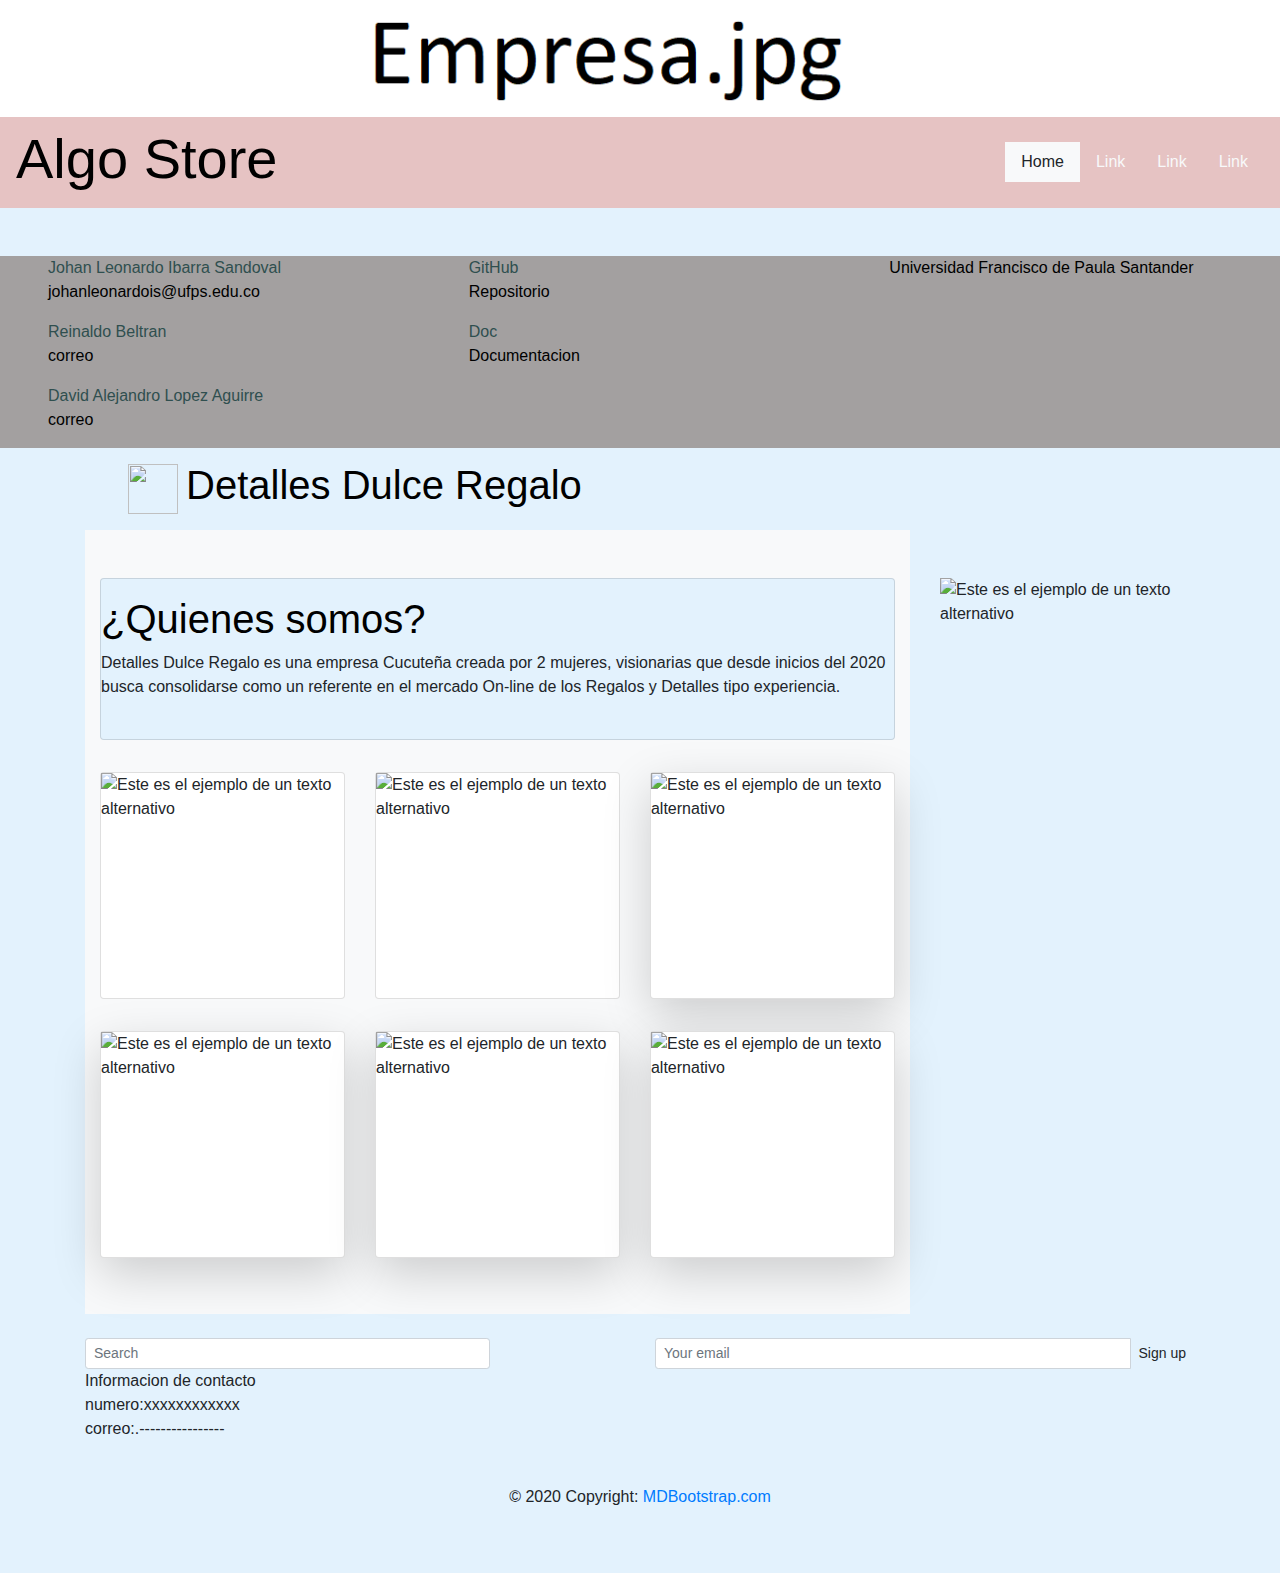
==== web/index.html @ 9f5b862e "Edicion" ====
<!DOCTYPE html>
<html lang="en">

<head>
    <meta charset="UTF-8">
    <meta name="viewport" content="width=device-width, initial-scale=1.0">
    <title>Detalles Dulce Regalo</title>
    <link rel="stylesheet" href="https://stackpath.bootstrapcdn.com/bootstrap/4.5.2/css/bootstrap.min.css"
        integrity="sha384-JcKb8q3iqJ61gNV9KGb8thSsNjpSL0n8PARn9HuZOnIxN0hoP+VmmDGMN5t9UJ0Z" crossorigin="anonymous">
    <link href="css/bootstrap.min.css" rel="stylesheet">

   <style>
      .bd-placeholder-img {
        font-size: 1.125rem;
        text-anchor: middle;
        -webkit-user-select: none;
        -moz-user-select: none;
        -ms-user-select: none;
        user-select: none;
      }

      @media (min-width: 768px) {
        .bd-placeholder-img-lg {
          font-size: 3.5rem;
        }
      }
      


    </style>

<link  rel="icon"   href="img/favicon.png" type="image/png" />
 <link href="css/album.css" rel="stylesheet">


</head>

<body style="background-color:#e3f2fd">        

    <div class="upnav"></div>
<!--
    el cuerpo de la pagina contiene un perro
    <img src="https://cdn.forbes.com.mx/2018/12/perro_china.jpg" alt="">
-->
    <div class="dwfooter"></div>

<!--  alejandro        ---------------------------------------------

espacio para head y header -->
<header>

  

  <div class="navbar navbar-light" style="background-color: #e3f2fd;">
    <div class="container d-flex justify-content-between">
      <a href="#" class="navbar-brand d-flex align-items-center">
<!---------------------------------  svg regalo -->

<svg xmlns="http://www.w3.org/2000/svg" width="35" height="35" fill="none" stroke="currentColor" stroke-linecap="round" stroke-linejoin="round" stroke-width="2" aria-hidden="true" class="mr-2" viewBox="0 0 24 24" focusable="false"> <img src="https://static.vecteezy.com/system/resources/previews/001/198/618/non_2x/gift-png.png" width="50" height="50" fill="none" stroke="currentColor" stroke-linecap="round" stroke-linejoin="round" stroke-width="2" aria-hidden="true" class="mr-2" viewBox="0 0 24 24" focusable="false" alt=""></svg>
        <strong><h1>Detalles Dulce Regalo</h1></strong>
      </a>
     
    </div>
  </div>




</header>




<div class="container" style="background-color:#e3f2fd">

 <div class="row">



    <div class="col-6 col-md-9" style="background-color:#e3f2fd"> 




 <div class="album py-5 bg-light">
   <div class="container">    

      <div class="row">   
        




        <div class="col-md-12">
          <div class="card mb-2 shadow-none" style="background-color:#e3f2fd">
            <p><h1>¿Quienes somos?
              <br>
            </h1>
          Detalles Dulce Regalo es una empresa Cucuteña creada por 2 mujeres, visionarias que desde inicios del 2020 busca consolidarse como un referente en el mercado On-line de los Regalos y Detalles tipo experiencia.</p>
          <br>
          </div>
        </div>


            <div class="col-md-4"> <br>
          <div class="card mb-2 shadow-none">
            <img src="https://rockcontent.com/es/wp-content/uploads/2019/02/o-que-e-produto-no-mix-de-marketing-1280x720.png" border="1" alt="Este es el ejemplo de un texto alternativo" width="255" height="225"> 
          </div>
        </div>

           <div class="col-md-4"> <br>

          <div class="card mb-2 shadow-none">
            <img src="https://rockcontent.com/es/wp-content/uploads/2019/02/o-que-e-produto-no-mix-de-marketing-1280x720.png" border="1" alt="Este es el ejemplo de un texto alternativo" width="255" height="225"> 
          </div>
        </div>

           <div class="col-md-4"> <br>
          <div class="card mb-2 shadow-lg">
            <img src="https://rockcontent.com/es/wp-content/uploads/2019/02/o-que-e-produto-no-mix-de-marketing-1280x720.png" border="1" alt="Este es el ejemplo de un texto alternativo" width="255" height="225"> 
          </div>
        </div>

        <br>
<br>



            <div class="col-md-4"> <br>
          <div class="card mb-2 shadow-lg">
            <img src="https://rockcontent.com/es/wp-content/uploads/2019/02/o-que-e-produto-no-mix-de-marketing-1280x720.png" border="1" alt="Este es el ejemplo de un texto alternativo" width="255" height="225"> 
          </div>
        </div>

           <div class="col-md-4"> <br>
          <div class="card mb-2 shadow-lg">
            <img src="https://rockcontent.com/es/wp-content/uploads/2019/02/o-que-e-produto-no-mix-de-marketing-1280x720.png" border="1" alt="Este es el ejemplo de un texto alternativo" width="255" height="225"> 
          </div>
        </div>

           <div class="col-md-4"> <br>
          <div class="card mb-2 shadow-lg">
            <img src="https://rockcontent.com/es/wp-content/uploads/2019/02/o-que-e-produto-no-mix-de-marketing-1280x720.png" border="1" alt="Este es el ejemplo de un texto alternativo" width="255" height="225"> 
          </div>
        </div>
<br>
<br>

 </div>
  </div>
    </div>

</div>




    <div class="col-6 col-md-3">
<br>
<br>
    	<img src="https://lh3.googleusercontent.com/2sREY-8UpjmaLDCTztldQf6u2RGUtuyf6VT5iyX3z53JS4TdvfQlX-rNChXKgpBYMw=s180" border="1" alt="Este es el ejemplo de un texto alternativo" width="255" height="560"> </div>

  
  

  </div>
</div>




    <!-- --------------------------------  scripst de Johan   -->
    
    <script src="https://code.jquery.com/jquery-3.5.1.slim.min.js"
        integrity="sha384-DfXdz2htPH0lsSSs5nCTpuj/zy4C+OGpamoFVy38MVBnE+IbbVYUew+OrCXaRkfj"
        crossorigin="anonymous"></script>
    <script src="https://cdn.jsdelivr.net/npm/popper.js@1.16.1/dist/umd/popper.min.js"
        integrity="sha384-9/reFTGAW83EW2RDu2S0VKaIzap3H66lZH81PoYlFhbGU+6BZp6G7niu735Sk7lN"
        crossorigin="anonymous"></script>
    <script src="https://stackpath.bootstrapcdn.com/bootstrap/4.5.2/js/bootstrap.min.js"
        integrity="sha384-B4gt1jrGC7Jh4AgTPSdUtOBvfO8shuf57BaghqFfPlYxofvL8/KUEfYiJOMMV+rV"
        crossorigin="anonymous"></script>
    <script src="https://ajax.googleapis.com/ajax/libs/jquery/3.5.1/jquery.min.js"></script>
    <script src="js/scripts.js"></script>



</body>












	<!--
		<footer>
  <div class="container">
    <p class="float-right">
      <a href="#">Back to top</a>
    </p>
    <p>Album example is &copy; Bootstrap, but please download and customize it for yourself!</p>
    <p>New to Bootstrap? <a href="https://getbootstrap.com/">Visit the homepage</a> or read our <a href="../getting-started/introduction/">getting started guide</a>.</p>
    </footer>

  </div>-->


<!-- scripts del bosstrap -->
<script src="https://code.jquery.com/jquery-3.5.1.slim.min.js" integrity="sha384-DfXdz2htPH0lsSSs5nCTpuj/zy4C+OGpamoFVy38MVBnE+IbbVYUew+OrCXaRkfj" crossorigin="anonymous"></script>
      <script>window.jQuery || document.write('<script src="../assets/js/vendor/jquery.slim.min.js"><\/script>')</script><script src="../assets/dist/js/bootstrap.bundle.min.js"></script>
<!-- final scripts boostrap-->






<!-- Footer -->
<footer class="page-footer font-small special-color-dark pt-4">

  <!-- Footer Elements -->
  <div class="container">

    <!--Grid row-->
    <div class="row">

      <!--Grid column-->
      <div class="col-md-6 mb-4">

        <!-- Form -->
        <form class="form-inline">
          <input class="form-control form-control-sm mr-3 w-75" type="text" placeholder="Search"
            aria-label="Search">
          <i class="fas fa-search" aria-hidden="true"></i>
        </form>
        <!-- Form -->
        <p>Informacion de contacto 
        	<br>
        numero:xxxxxxxxxxxx
        <br>
    correo:.----------------</p>

      </div>
      <!--Grid column-->

      <!--Grid column-->
      <div class="col-md-6 mb-4">

        <form class="input-group">
          <input type="text" class="form-control form-control-sm" placeholder="Your email"
            aria-label="Your email" aria-describedby="basic-addon2">
          <div class="input-group-append">
            <button class="btn btn-sm btn-outline-white my-0" type="button">Sign up</button>
          </div>
        </form>

      </div>
      <!--Grid column-->

    </div>
    <!--Grid row-->

  </div>
  <!-- Footer Elements -->

  <!-- Copyright -->
  <div class="footer-copyright text-center py-3">© 2020 Copyright:
    <a href="https://mdbootstrap.com/"> MDBootstrap.com</a>
  </div>
  <!-- Copyright -->

</footer>
<!-- Footer -->


</html>
---- web/css/album.css ----
.jumbotron {
  padding-top: 3rem;
  padding-bottom: 3rem;
  margin-bottom: 0;
  background-color: #fff;
}
@media (min-width: 768px) {
  .jumbotron {
    padding-top: 6rem;
    padding-bottom: 6rem;
  }
}

.jumbotron p:last-child {
  margin-bottom: 0;
}

.jumbotron h1 {
  font-weight: 300;
}

.jumbotron .container {
  max-width: 40rem;
}

footer {
  padding-top: 3rem;
  padding-bottom: 3rem;
}

footer p {
  margin-bottom: .25rem;
}
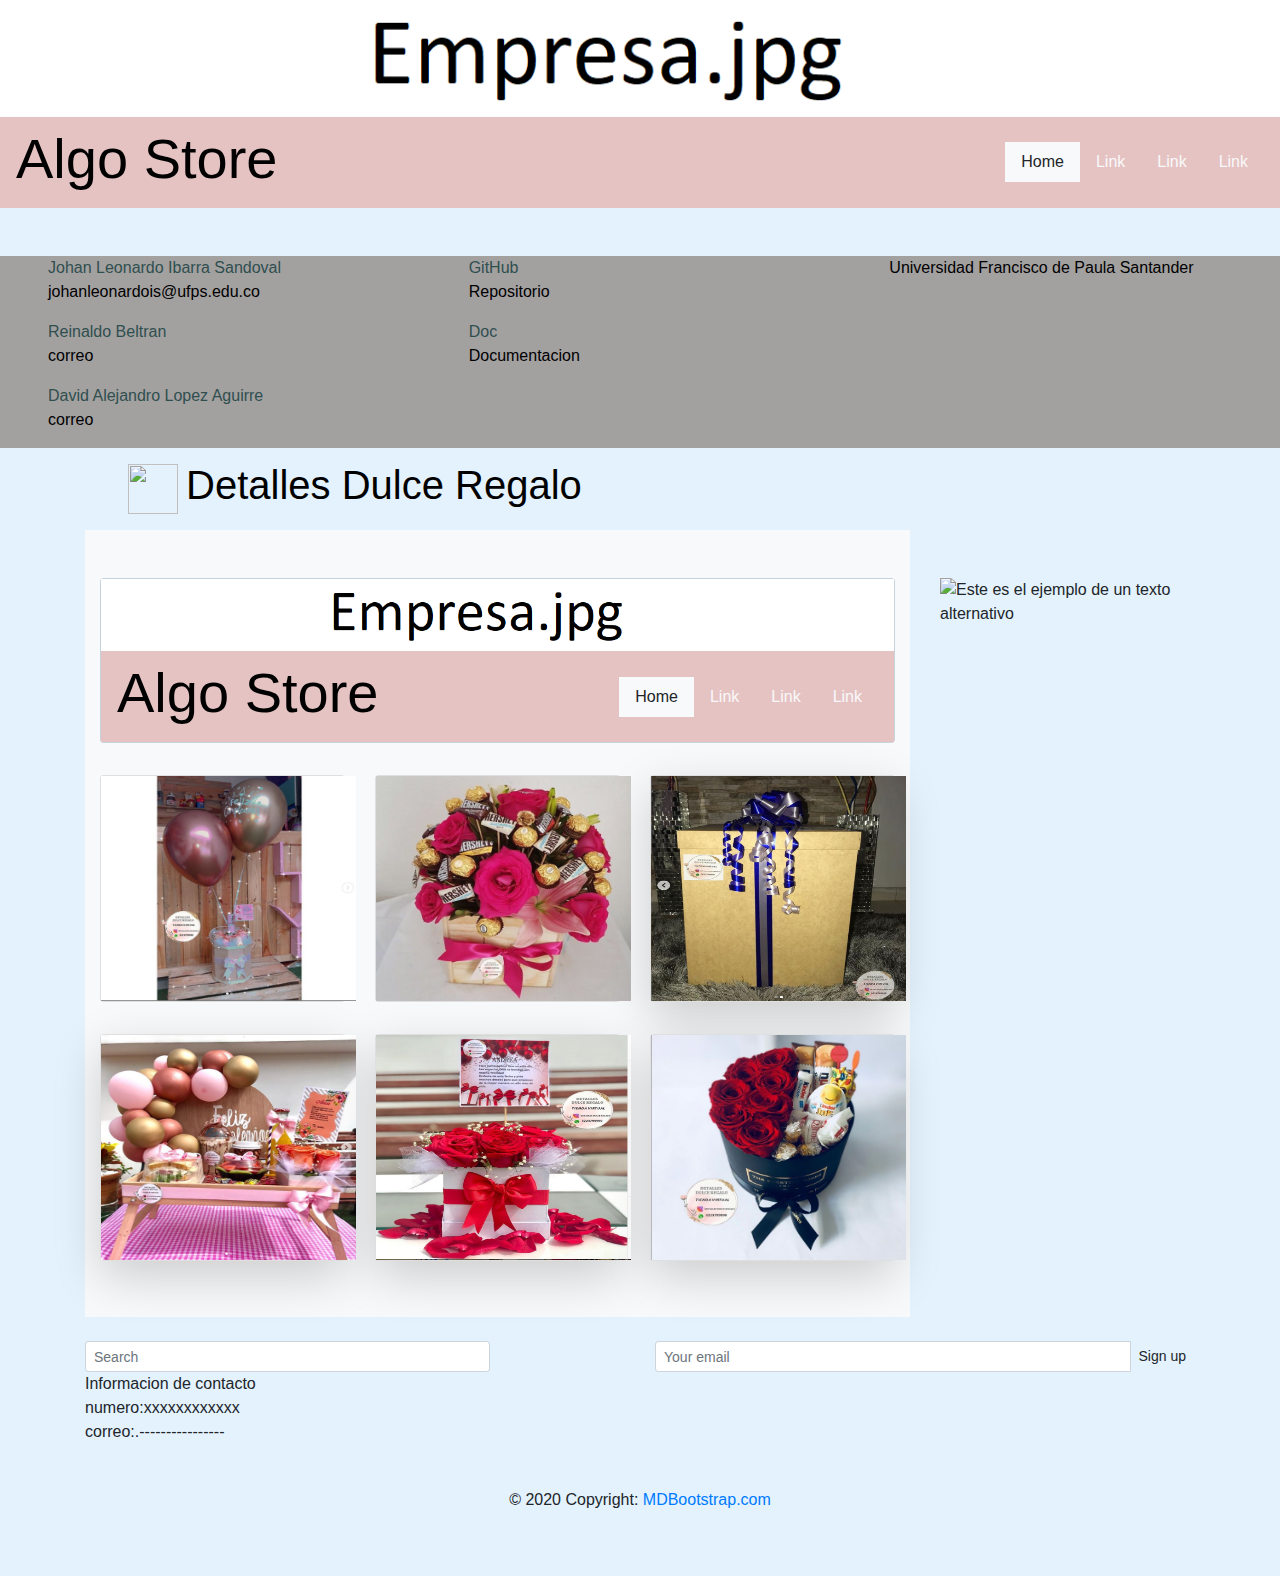
==== commit 9cd29903: "Imagenes en estatico y edición" ====
--- a/web/index.html
+++ b/web/index.html
@@ -92,7 +92,7 @@
 
 
         <div class="col-md-12">
-          <div class="card mb-2 shadow-none" style="background-color:#e3f2fd">
+          <div class="upnav card mb-2 shadow-none" style="background-color:#e3f2fd">
             <p><h1>¿Quienes somos?
               <br>
             </h1>
@@ -104,20 +104,20 @@
 
             <div class="col-md-4"> <br>
           <div class="card mb-2 shadow-none">
-            <img src="https://rockcontent.com/es/wp-content/uploads/2019/02/o-que-e-produto-no-mix-de-marketing-1280x720.png" border="1" alt="Este es el ejemplo de un texto alternativo" width="255" height="225"> 
+            <img src="img/detalles/detalle1.PNG" border="1" alt="Este es el ejemplo de un texto alternativo" width="255" height="225"> 
           </div>
         </div>
 
            <div class="col-md-4"> <br>
 
           <div class="card mb-2 shadow-none">
-            <img src="https://rockcontent.com/es/wp-content/uploads/2019/02/o-que-e-produto-no-mix-de-marketing-1280x720.png" border="1" alt="Este es el ejemplo de un texto alternativo" width="255" height="225"> 
-          </div>
-        </div>
-
-           <div class="col-md-4"> <br>
-          <div class="card mb-2 shadow-lg">
-            <img src="https://rockcontent.com/es/wp-content/uploads/2019/02/o-que-e-produto-no-mix-de-marketing-1280x720.png" border="1" alt="Este es el ejemplo de un texto alternativo" width="255" height="225"> 
+            <img src="img/detalles/detalle2.PNG" border="1" alt="Este es el ejemplo de un texto alternativo" width="255" height="225"> 
+          </div>
+        </div>
+
+           <div class="col-md-4"> <br>
+          <div class="card mb-2 shadow-lg">
+            <img src="img/detalles/detalle3.PNG" border="1" alt="Este es el ejemplo de un texto alternativo" width="255" height="225"> 
           </div>
         </div>
 
@@ -128,19 +128,19 @@
 
             <div class="col-md-4"> <br>
           <div class="card mb-2 shadow-lg">
-            <img src="https://rockcontent.com/es/wp-content/uploads/2019/02/o-que-e-produto-no-mix-de-marketing-1280x720.png" border="1" alt="Este es el ejemplo de un texto alternativo" width="255" height="225"> 
-          </div>
-        </div>
-
-           <div class="col-md-4"> <br>
-          <div class="card mb-2 shadow-lg">
-            <img src="https://rockcontent.com/es/wp-content/uploads/2019/02/o-que-e-produto-no-mix-de-marketing-1280x720.png" border="1" alt="Este es el ejemplo de un texto alternativo" width="255" height="225"> 
-          </div>
-        </div>
-
-           <div class="col-md-4"> <br>
-          <div class="card mb-2 shadow-lg">
-            <img src="https://rockcontent.com/es/wp-content/uploads/2019/02/o-que-e-produto-no-mix-de-marketing-1280x720.png" border="1" alt="Este es el ejemplo de un texto alternativo" width="255" height="225"> 
+            <img src="img/detalles/detalle4.PNG" border="1" alt="Este es el ejemplo de un texto alternativo" width="255" height="225"> 
+          </div>
+        </div>
+
+           <div class="col-md-4"> <br>
+          <div class="card mb-2 shadow-lg">
+            <img src="img/detalles/detalle5.PNG" border="1" alt="Este es el ejemplo de un texto alternativo" width="255" height="225"> 
+          </div>
+        </div>
+
+           <div class="col-md-4"> <br>
+          <div class="card mb-2 shadow-lg">
+            <img src="img/detalles/detalle6.PNG" border="1" alt="Este es el ejemplo de un texto alternativo" width="255" height="225"> 
           </div>
         </div>
 <br>
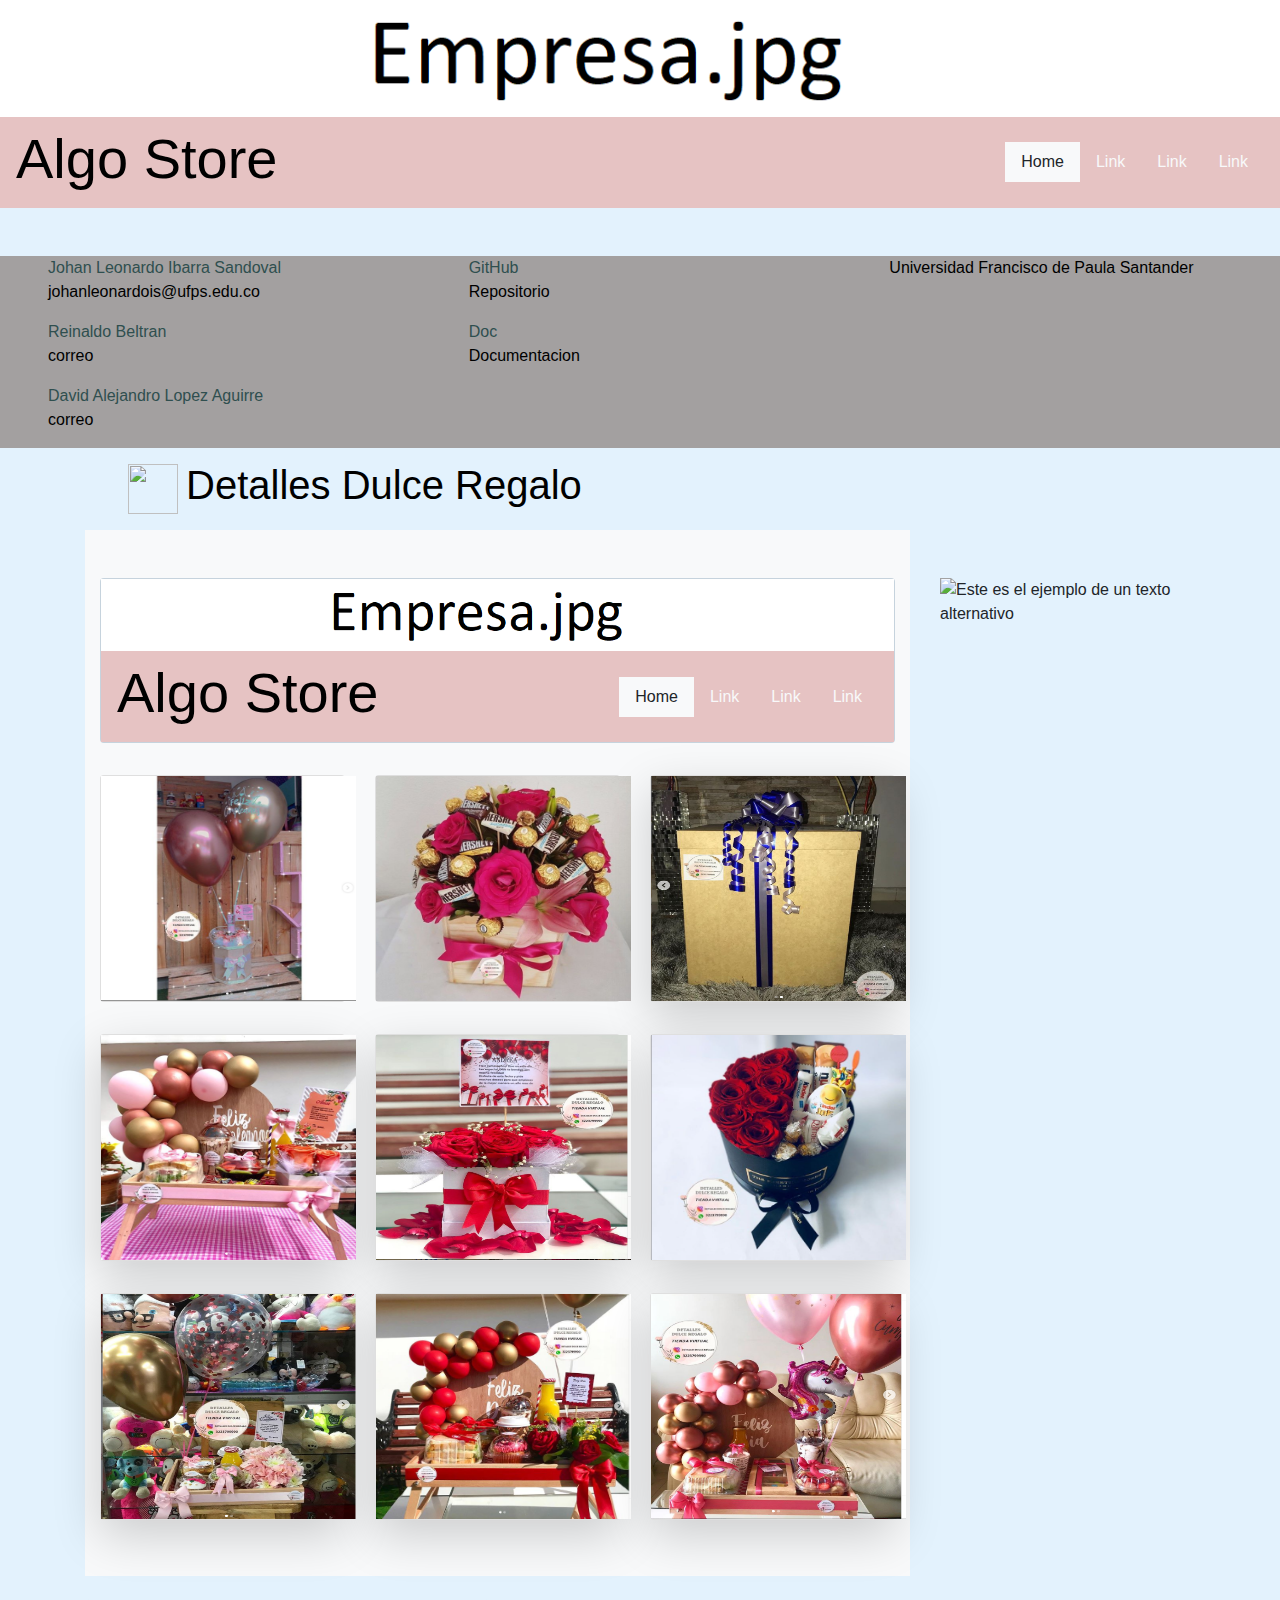
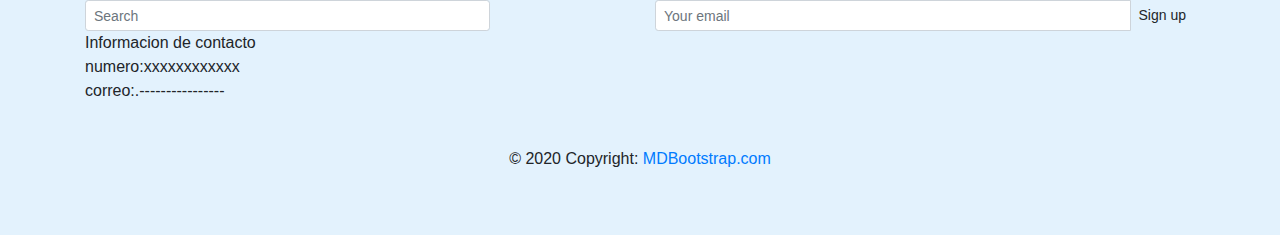
==== commit 8f7c46f3: "Merge pull request #1 from Alejandrolopez19/master" ====
--- a/web/index.html
+++ b/web/index.html
@@ -145,6 +145,30 @@
         </div>
 <br>
 <br>
+
+
+<div class="col-md-4"> <br>
+          <div class="card mb-2 shadow-lg">
+            <img src="img/detalles/detalle7.PNG" border="1" alt="Este es el ejemplo de un texto alternativo" width="255" height="225"> 
+          </div>
+        </div>
+
+           <div class="col-md-4"> <br>
+          <div class="card mb-2 shadow-lg">
+            <img src="img/detalles/detalle8.PNG" border="1" alt="Este es el ejemplo de un texto alternativo" width="255" height="225"> 
+          </div>
+        </div>
+
+           <div class="col-md-4"> <br>
+          <div class="card mb-2 shadow-lg">
+            <img src="img/detalles/detalle9.PNG" border="1" alt="Este es el ejemplo de un texto alternativo" width="255" height="225"> 
+          </div>
+        </div>
+<br>
+<br>
+
+
+
 
  </div>
   </div>
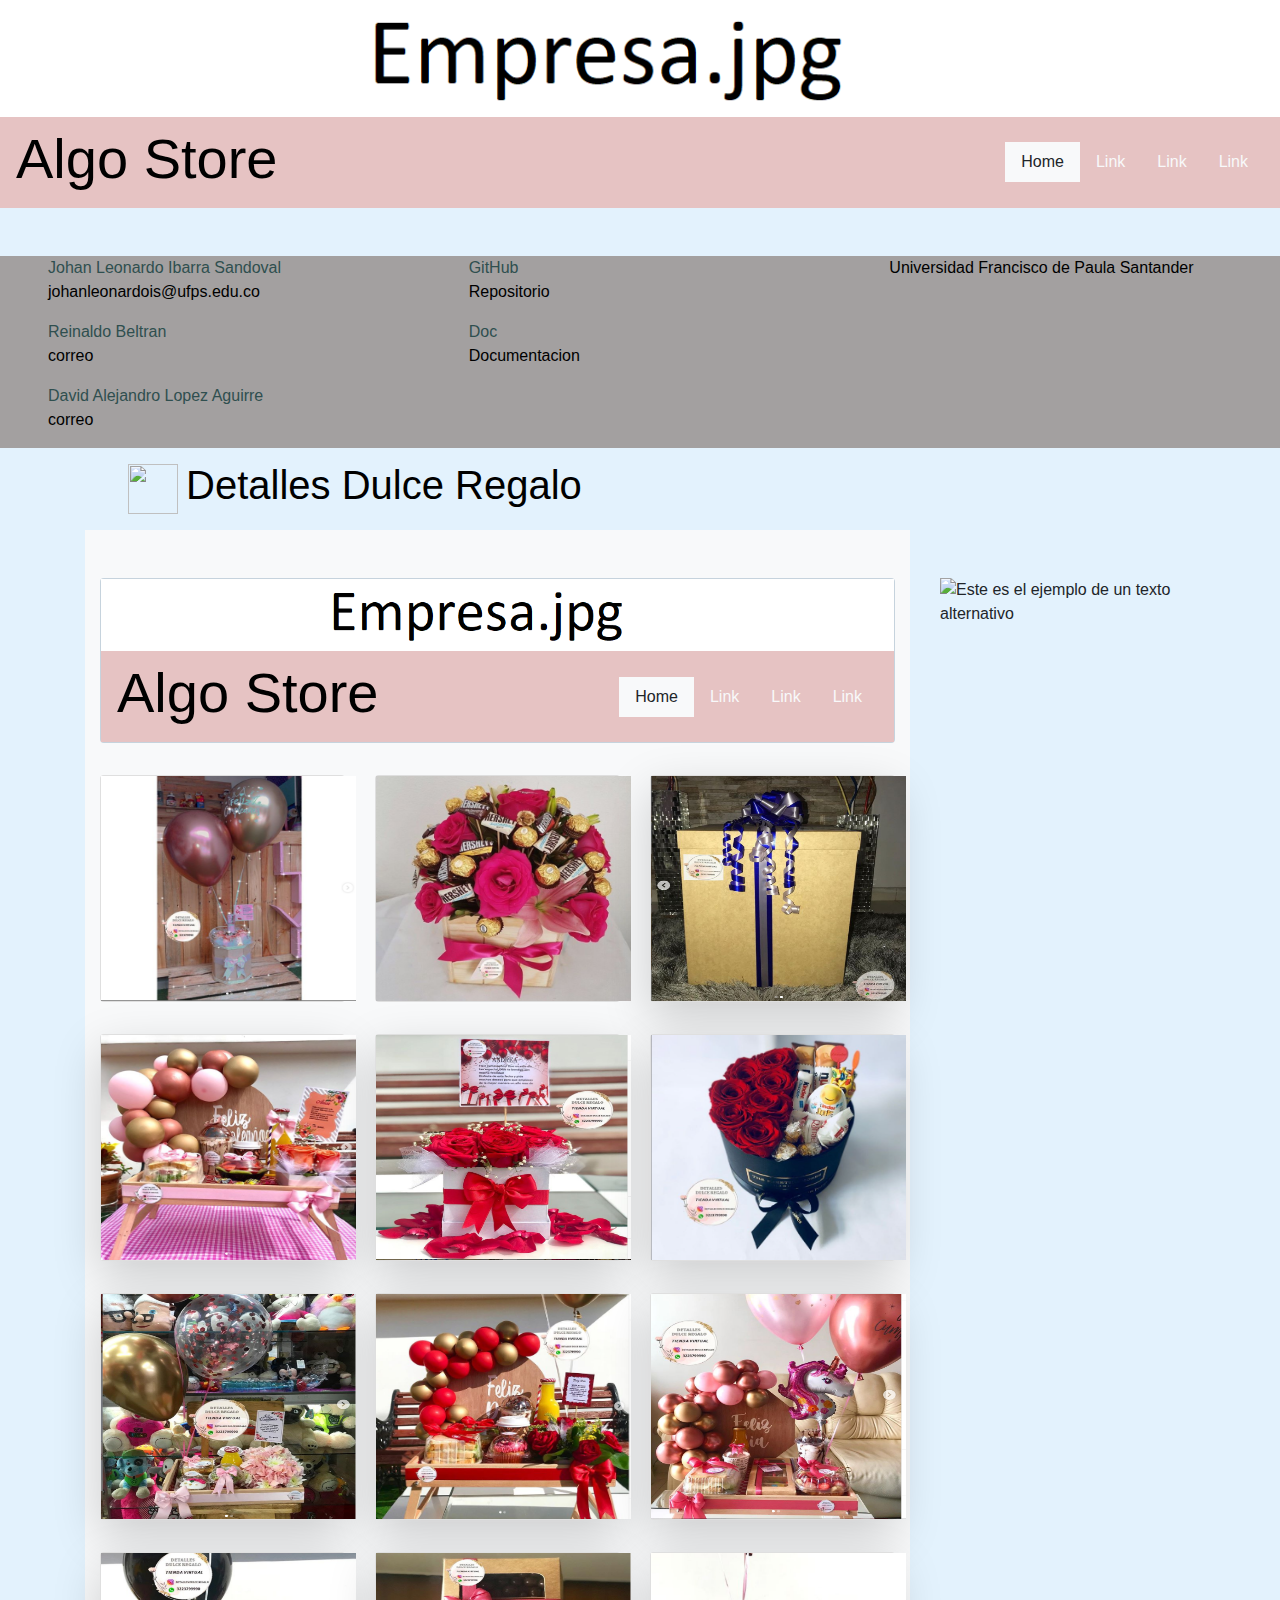
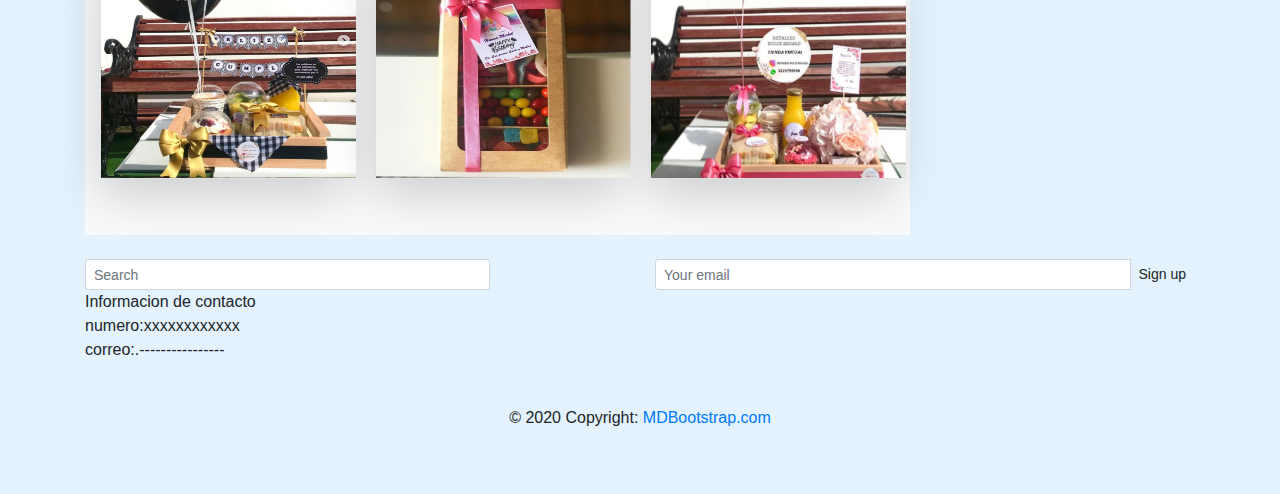
==== commit e40159db: "edicion e imagenes" ====
--- a/web/index.html
+++ b/web/index.html
@@ -167,6 +167,26 @@
 <br>
 <br>
 
+
+<div class="col-md-4"> <br>
+          <div class="card mb-2 shadow-lg">
+            <img src="img/detalles/detalle10.PNG" border="1" alt="Este es el ejemplo de un texto alternativo" width="255" height="225"> 
+          </div>
+        </div>
+
+           <div class="col-md-4"> <br>
+          <div class="card mb-2 shadow-lg">
+            <img src="img/detalles/detalle11.PNG" border="1" alt="Este es el ejemplo de un texto alternativo" width="255" height="225"> 
+          </div>
+        </div>
+
+           <div class="col-md-4"> <br>
+          <div class="card mb-2 shadow-lg">
+            <img src="img/detalles/detalle12.PNG" border="1" alt="Este es el ejemplo de un texto alternativo" width="255" height="225"> 
+          </div>
+        </div>
+<br>
+<br>
 
 
 
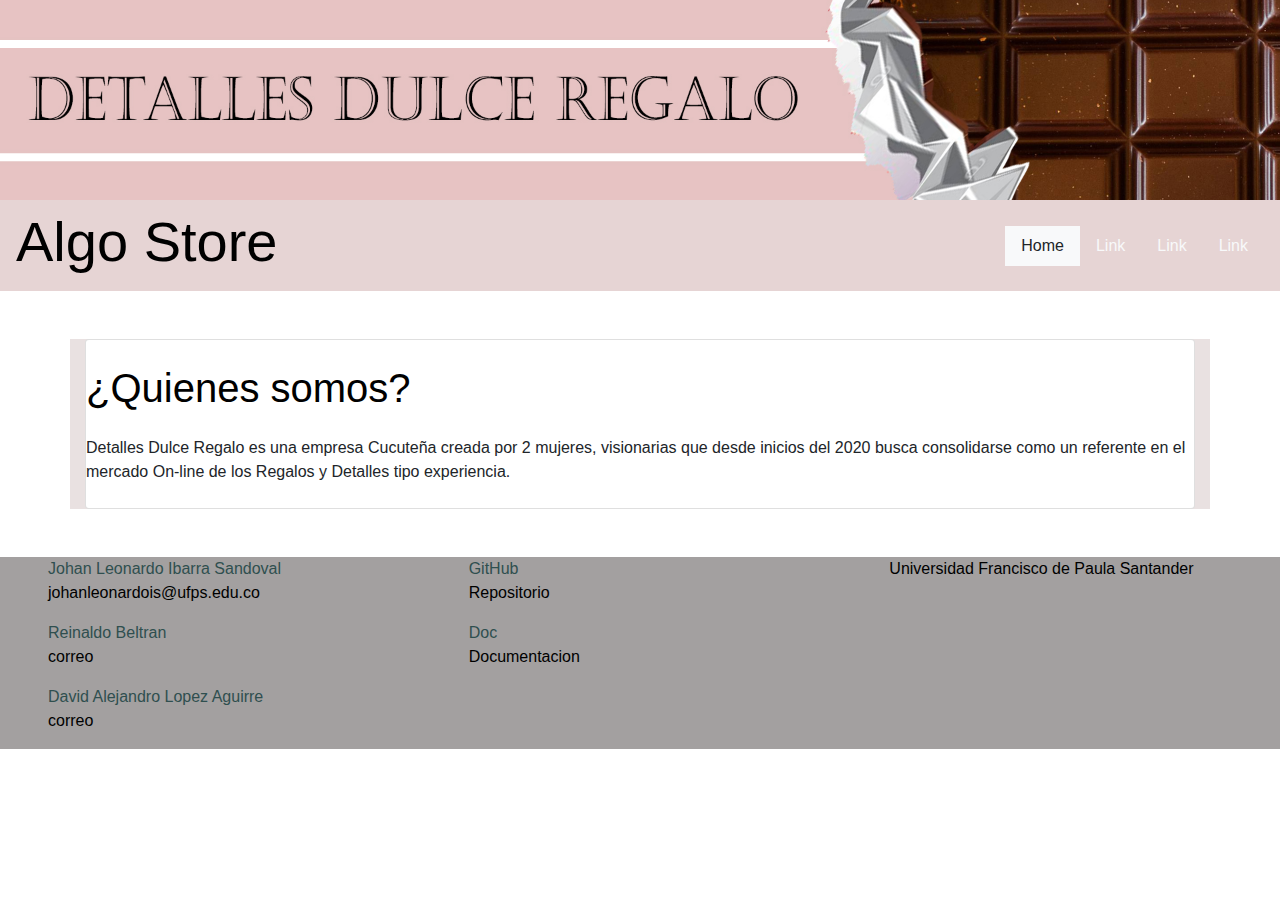
==== commit 1eb2e595: "Agregado Plugin de Instagram y nuevo banner" ====
--- a/web/index.html
+++ b/web/index.html
@@ -7,214 +7,40 @@
     <title>Detalles Dulce Regalo</title>
     <link rel="stylesheet" href="https://stackpath.bootstrapcdn.com/bootstrap/4.5.2/css/bootstrap.min.css"
         integrity="sha384-JcKb8q3iqJ61gNV9KGb8thSsNjpSL0n8PARn9HuZOnIxN0hoP+VmmDGMN5t9UJ0Z" crossorigin="anonymous">
-    <link href="css/bootstrap.min.css" rel="stylesheet">
 
-   <style>
-      .bd-placeholder-img {
-        font-size: 1.125rem;
-        text-anchor: middle;
-        -webkit-user-select: none;
-        -moz-user-select: none;
-        -ms-user-select: none;
-        user-select: none;
-      }
-
-      @media (min-width: 768px) {
-        .bd-placeholder-img-lg {
-          font-size: 3.5rem;
-        }
-      }
-      
-
-
-    </style>
-
-<link  rel="icon"   href="img/favicon.png" type="image/png" />
- <link href="css/album.css" rel="stylesheet">
+    <link rel="icon" href="img/favicon.png" type="image/png" />
 
 
 </head>
 
-<body style="background-color:#e3f2fd">        
+<body>
 
     <div class="upnav"></div>
-<!--
-    el cuerpo de la pagina contiene un perro
-    <img src="https://cdn.forbes.com.mx/2018/12/perro_china.jpg" alt="">
--->
-    <div class="dwfooter"></div>
+    <div class="container cuerpo mt-5">
 
-<!--  alejandro        ---------------------------------------------
+                        <div class="card mt-2">
+                            <h1 class="mt-4">¿Quienes somos?
+                            </h1 >
+                            <p class="mb-4 mt-3">
+                            Detalles Dulce Regalo es una empresa Cucuteña creada por 2 mujeres, visionarias que
+                            desde inicios del 2020 busca consolidarse como un referente en el mercado On-line de
+                            los Regalos y Detalles tipo experiencia.</p>
+                        </div>
+                        <div class="row">
+                            <div class="col">
+                                <script src="https://apps.elfsight.com/p/platform.js" defer></script>
+<div class="elfsight-app-5d691079-bcaf-438a-aae0-13978e130a8e"></div>
+                            </div>
+                            
+                        </div>
 
-espacio para head y header -->
-<header>
-
-  
-
-  <div class="navbar navbar-light" style="background-color: #e3f2fd;">
-    <div class="container d-flex justify-content-between">
-      <a href="#" class="navbar-brand d-flex align-items-center">
-<!---------------------------------  svg regalo -->
-
-<svg xmlns="http://www.w3.org/2000/svg" width="35" height="35" fill="none" stroke="currentColor" stroke-linecap="round" stroke-linejoin="round" stroke-width="2" aria-hidden="true" class="mr-2" viewBox="0 0 24 24" focusable="false"> <img src="https://static.vecteezy.com/system/resources/previews/001/198/618/non_2x/gift-png.png" width="50" height="50" fill="none" stroke="currentColor" stroke-linecap="round" stroke-linejoin="round" stroke-width="2" aria-hidden="true" class="mr-2" viewBox="0 0 24 24" focusable="false" alt=""></svg>
-        <strong><h1>Detalles Dulce Regalo</h1></strong>
-      </a>
-     
     </div>
-  </div>
-
-
-
-
-</header>
-
-
-
-
-<div class="container" style="background-color:#e3f2fd">
-
- <div class="row">
-
-
-
-    <div class="col-6 col-md-9" style="background-color:#e3f2fd"> 
-
-
-
-
- <div class="album py-5 bg-light">
-   <div class="container">    
-
-      <div class="row">   
-        
-
-
-
-
-        <div class="col-md-12">
-          <div class="upnav card mb-2 shadow-none" style="background-color:#e3f2fd">
-            <p><h1>¿Quienes somos?
-              <br>
-            </h1>
-          Detalles Dulce Regalo es una empresa Cucuteña creada por 2 mujeres, visionarias que desde inicios del 2020 busca consolidarse como un referente en el mercado On-line de los Regalos y Detalles tipo experiencia.</p>
-          <br>
-          </div>
-        </div>
-
-
-            <div class="col-md-4"> <br>
-          <div class="card mb-2 shadow-none">
-            <img src="img/detalles/detalle1.PNG" border="1" alt="Este es el ejemplo de un texto alternativo" width="255" height="225"> 
-          </div>
-        </div>
-
-           <div class="col-md-4"> <br>
-
-          <div class="card mb-2 shadow-none">
-            <img src="img/detalles/detalle2.PNG" border="1" alt="Este es el ejemplo de un texto alternativo" width="255" height="225"> 
-          </div>
-        </div>
-
-           <div class="col-md-4"> <br>
-          <div class="card mb-2 shadow-lg">
-            <img src="img/detalles/detalle3.PNG" border="1" alt="Este es el ejemplo de un texto alternativo" width="255" height="225"> 
-          </div>
-        </div>
-
-        <br>
-<br>
-
-
-
-            <div class="col-md-4"> <br>
-          <div class="card mb-2 shadow-lg">
-            <img src="img/detalles/detalle4.PNG" border="1" alt="Este es el ejemplo de un texto alternativo" width="255" height="225"> 
-          </div>
-        </div>
-
-           <div class="col-md-4"> <br>
-          <div class="card mb-2 shadow-lg">
-            <img src="img/detalles/detalle5.PNG" border="1" alt="Este es el ejemplo de un texto alternativo" width="255" height="225"> 
-          </div>
-        </div>
-
-           <div class="col-md-4"> <br>
-          <div class="card mb-2 shadow-lg">
-            <img src="img/detalles/detalle6.PNG" border="1" alt="Este es el ejemplo de un texto alternativo" width="255" height="225"> 
-          </div>
-        </div>
-<br>
-<br>
-
-
-<div class="col-md-4"> <br>
-          <div class="card mb-2 shadow-lg">
-            <img src="img/detalles/detalle7.PNG" border="1" alt="Este es el ejemplo de un texto alternativo" width="255" height="225"> 
-          </div>
-        </div>
-
-           <div class="col-md-4"> <br>
-          <div class="card mb-2 shadow-lg">
-            <img src="img/detalles/detalle8.PNG" border="1" alt="Este es el ejemplo de un texto alternativo" width="255" height="225"> 
-          </div>
-        </div>
-
-           <div class="col-md-4"> <br>
-          <div class="card mb-2 shadow-lg">
-            <img src="img/detalles/detalle9.PNG" border="1" alt="Este es el ejemplo de un texto alternativo" width="255" height="225"> 
-          </div>
-        </div>
-<br>
-<br>
-
-
-<div class="col-md-4"> <br>
-          <div class="card mb-2 shadow-lg">
-            <img src="img/detalles/detalle10.PNG" border="1" alt="Este es el ejemplo de un texto alternativo" width="255" height="225"> 
-          </div>
-        </div>
-
-           <div class="col-md-4"> <br>
-          <div class="card mb-2 shadow-lg">
-            <img src="img/detalles/detalle11.PNG" border="1" alt="Este es el ejemplo de un texto alternativo" width="255" height="225"> 
-          </div>
-        </div>
-
-           <div class="col-md-4"> <br>
-          <div class="card mb-2 shadow-lg">
-            <img src="img/detalles/detalle12.PNG" border="1" alt="Este es el ejemplo de un texto alternativo" width="255" height="225"> 
-          </div>
-        </div>
-<br>
-<br>
-
-
-
- </div>
-  </div>
-    </div>
-
-</div>
-
-
-
-
-    <div class="col-6 col-md-3">
-<br>
-<br>
-    	<img src="https://lh3.googleusercontent.com/2sREY-8UpjmaLDCTztldQf6u2RGUtuyf6VT5iyX3z53JS4TdvfQlX-rNChXKgpBYMw=s180" border="1" alt="Este es el ejemplo de un texto alternativo" width="255" height="560"> </div>
-
-  
-  
-
-  </div>
-</div>
 
 
 
 
     <!-- --------------------------------  scripst de Johan   -->
-    
+
     <script src="https://code.jquery.com/jquery-3.5.1.slim.min.js"
         integrity="sha384-DfXdz2htPH0lsSSs5nCTpuj/zy4C+OGpamoFVy38MVBnE+IbbVYUew+OrCXaRkfj"
         crossorigin="anonymous"></script>
@@ -228,99 +54,7 @@
     <script src="js/scripts.js"></script>
 
 
-
+    <div class="dwfooter"></div>
 </body>
 
-
-
-
-
-
-
-
-
-
-
-
-	<!--
-		<footer>
-  <div class="container">
-    <p class="float-right">
-      <a href="#">Back to top</a>
-    </p>
-    <p>Album example is &copy; Bootstrap, but please download and customize it for yourself!</p>
-    <p>New to Bootstrap? <a href="https://getbootstrap.com/">Visit the homepage</a> or read our <a href="../getting-started/introduction/">getting started guide</a>.</p>
-    </footer>
-
-  </div>-->
-
-
-<!-- scripts del bosstrap -->
-<script src="https://code.jquery.com/jquery-3.5.1.slim.min.js" integrity="sha384-DfXdz2htPH0lsSSs5nCTpuj/zy4C+OGpamoFVy38MVBnE+IbbVYUew+OrCXaRkfj" crossorigin="anonymous"></script>
-      <script>window.jQuery || document.write('<script src="../assets/js/vendor/jquery.slim.min.js"><\/script>')</script><script src="../assets/dist/js/bootstrap.bundle.min.js"></script>
-<!-- final scripts boostrap-->
-
-
-
-
-
-
-<!-- Footer -->
-<footer class="page-footer font-small special-color-dark pt-4">
-
-  <!-- Footer Elements -->
-  <div class="container">
-
-    <!--Grid row-->
-    <div class="row">
-
-      <!--Grid column-->
-      <div class="col-md-6 mb-4">
-
-        <!-- Form -->
-        <form class="form-inline">
-          <input class="form-control form-control-sm mr-3 w-75" type="text" placeholder="Search"
-            aria-label="Search">
-          <i class="fas fa-search" aria-hidden="true"></i>
-        </form>
-        <!-- Form -->
-        <p>Informacion de contacto 
-        	<br>
-        numero:xxxxxxxxxxxx
-        <br>
-    correo:.----------------</p>
-
-      </div>
-      <!--Grid column-->
-
-      <!--Grid column-->
-      <div class="col-md-6 mb-4">
-
-        <form class="input-group">
-          <input type="text" class="form-control form-control-sm" placeholder="Your email"
-            aria-label="Your email" aria-describedby="basic-addon2">
-          <div class="input-group-append">
-            <button class="btn btn-sm btn-outline-white my-0" type="button">Sign up</button>
-          </div>
-        </form>
-
-      </div>
-      <!--Grid column-->
-
-    </div>
-    <!--Grid row-->
-
-  </div>
-  <!-- Footer Elements -->
-
-  <!-- Copyright -->
-  <div class="footer-copyright text-center py-3">© 2020 Copyright:
-    <a href="https://mdbootstrap.com/"> MDBootstrap.com</a>
-  </div>
-  <!-- Copyright -->
-
-</footer>
-<!-- Footer -->
-
-
 </html>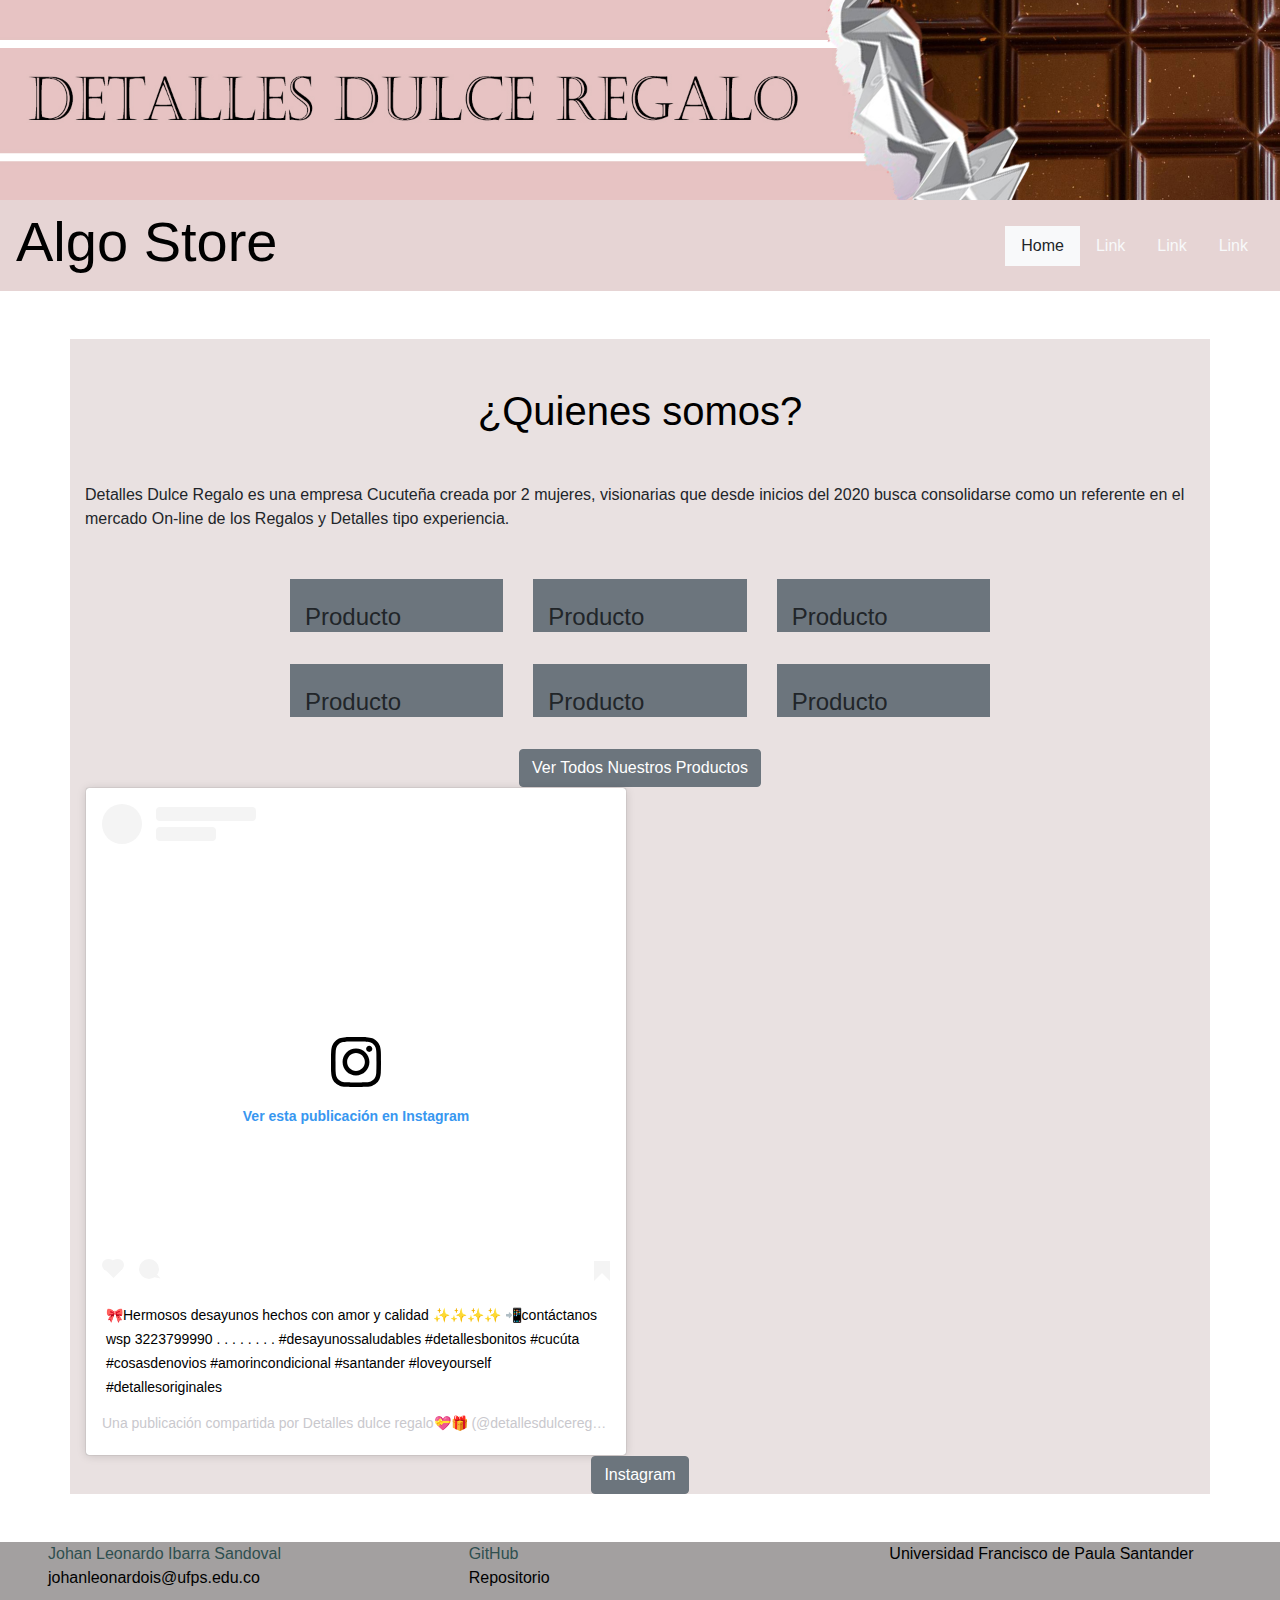
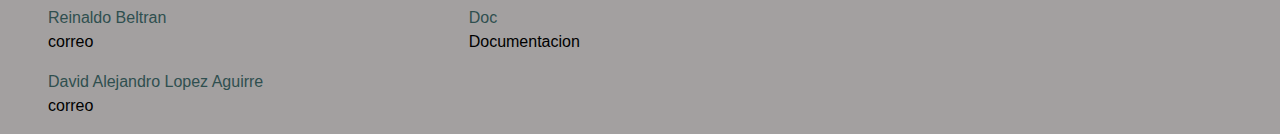
==== commit 2ef84cde: "terminado el index.html" ====
--- a/web/index.html
+++ b/web/index.html
@@ -18,21 +18,166 @@
     <div class="upnav"></div>
     <div class="container cuerpo mt-5">
 
-                        <div class="card mt-2">
-                            <h1 class="mt-4">¿Quienes somos?
-                            </h1 >
-                            <p class="mb-4 mt-3">
-                            Detalles Dulce Regalo es una empresa Cucuteña creada por 2 mujeres, visionarias que
-                            desde inicios del 2020 busca consolidarse como un referente en el mercado On-line de
-                            los Regalos y Detalles tipo experiencia.</p>
-                        </div>
-                        <div class="row">
-                            <div class="col">
-                                <script src="https://apps.elfsight.com/p/platform.js" defer></script>
-<div class="elfsight-app-5d691079-bcaf-438a-aae0-13978e130a8e"></div>
-                            </div>
-                            
-                        </div>
+        <div class="pt-5">
+            <h1 class="text-center mb-5">¿Quienes somos?
+            </h1>
+            <p class="mb-5 mt-3">
+                Detalles Dulce Regalo es una empresa Cucuteña creada por 2 mujeres, visionarias que
+                desde inicios del 2020 busca consolidarse como un referente en el mercado On-line de
+                los Regalos y Detalles tipo experiencia.</p>
+        </div>
+
+        <div class="row justify-content-center">
+            <div class="col-8">
+                <div class="container">
+                    <div class="row justify-content-center">
+
+                        <div class="col-lg-4 col-md-6 mb-4">
+                            <div class="container bg-secondary">
+                                <img class="" src="https://i.imgur.com/Y1UTEGi.png" Style="width: 100%;" alt="">
+                                <h4>Producto</h4>
+                            </div>
+                        </div>
+                        <div class="col-lg-4 col-md-6 mb-4">
+                            <div class="container bg-secondary">
+                                <img class="" src="https://i.imgur.com/Y1UTEGi.png" Style="width: 100%;" alt="">
+                                <h4>Producto</h4>
+                            </div>
+                        </div>
+                        <div class="col-lg-4 col-md-6 mb-4">
+                            <div class="container bg-secondary">
+                                <img class="" src="https://i.imgur.com/Y1UTEGi.png" Style="width: 100%;" alt="">
+                                <h4>Producto</h4>
+                            </div>
+                        </div>
+                        <div class="col-lg-4 col-md-6 mb-4">
+                            <div class="container bg-secondary">
+                                <img class="" src="https://i.imgur.com/Y1UTEGi.png" Style="width: 100%;" alt="">
+                                <h4>Producto</h4>
+                            </div>
+                        </div>
+                        <div class="col-lg-4 col-md-6 mb-4">
+                            <div class="container bg-secondary">
+                                <img class="" src="https://i.imgur.com/Y1UTEGi.png" Style="width: 100%;" alt="">
+                                <h4>Producto</h4>
+                            </div>
+                        </div>
+                        <div class="col-lg-4 col-md-6 mb-4">
+                            <div class="container bg-secondary">
+                                <img class="" src="https://i.imgur.com/Y1UTEGi.png" Style="width: 100%;" alt="">
+                                <h4>Producto</h4>
+                            </div>
+                        </div>
+                        
+                    </div>
+
+
+
+
+                </div>
+                <div class="text-center">
+                    <a href="#" class="btn btn-secondary ">Ver Todos Nuestros Productos</a>
+                </div>
+            </div>
+            <div class="col-sm">
+                <blockquote class="instagram-media" data-instgrm-captioned
+                    data-instgrm-permalink="https://www.instagram.com/p/CGQD3rmnDbz/?utm_source=ig_embed&amp;utm_campaign=loading"
+                    data-instgrm-version="12"
+                    style=" background:#FFF; border:0; border-radius:3px; box-shadow:0 0 1px 0 rgba(0,0,0,0.5),0 1px 10px 0 rgba(0,0,0,0.15); margin: 1px; max-width:540px; min-width:326px; padding:0; width:99.375%; width:-webkit-calc(100% - 2px); width:calc(100% - 2px);">
+                    <div style="padding:16px;"> <a
+                            href="https://www.instagram.com/p/CGQD3rmnDbz/?utm_source=ig_embed&amp;utm_campaign=loading"
+                            style=" background:#FFFFFF; line-height:0; padding:0 0; text-align:center; text-decoration:none; width:100%;"
+                            target="_blank">
+                            <div style=" display: flex; flex-direction: row; align-items: center;">
+                                <div
+                                    style="background-color: #F4F4F4; border-radius: 50%; flex-grow: 0; height: 40px; margin-right: 14px; width: 40px;">
+                                </div>
+                                <div
+                                    style="display: flex; flex-direction: column; flex-grow: 1; justify-content: center;">
+                                    <div
+                                        style=" background-color: #F4F4F4; border-radius: 4px; flex-grow: 0; height: 14px; margin-bottom: 6px; width: 100px;">
+                                    </div>
+                                    <div
+                                        style=" background-color: #F4F4F4; border-radius: 4px; flex-grow: 0; height: 14px; width: 60px;">
+                                    </div>
+                                </div>
+                            </div>
+                            <div style="padding: 19% 0;"></div>
+                            <div style="display:block; height:50px; margin:0 auto 12px; width:50px;"><svg width="50px"
+                                    height="50px" viewBox="0 0 60 60" version="1.1" xmlns="https://www.w3.org/2000/svg"
+                                    xmlns:xlink="https://www.w3.org/1999/xlink">
+                                    <g stroke="none" stroke-width="1" fill="none" fill-rule="evenodd">
+                                        <g transform="translate(-511.000000, -20.000000)" fill="#000000">
+                                            <g>
+                                                <path
+                                                    d="M556.869,30.41 C554.814,30.41 553.148,32.076 553.148,34.131 C553.148,36.186 554.814,37.852 556.869,37.852 C558.924,37.852 560.59,36.186 560.59,34.131 C560.59,32.076 558.924,30.41 556.869,30.41 M541,60.657 C535.114,60.657 530.342,55.887 530.342,50 C530.342,44.114 535.114,39.342 541,39.342 C546.887,39.342 551.658,44.114 551.658,50 C551.658,55.887 546.887,60.657 541,60.657 M541,33.886 C532.1,33.886 524.886,41.1 524.886,50 C524.886,58.899 532.1,66.113 541,66.113 C549.9,66.113 557.115,58.899 557.115,50 C557.115,41.1 549.9,33.886 541,33.886 M565.378,62.101 C565.244,65.022 564.756,66.606 564.346,67.663 C563.803,69.06 563.154,70.057 562.106,71.106 C561.058,72.155 560.06,72.803 558.662,73.347 C557.607,73.757 556.021,74.244 553.102,74.378 C549.944,74.521 548.997,74.552 541,74.552 C533.003,74.552 532.056,74.521 528.898,74.378 C525.979,74.244 524.393,73.757 523.338,73.347 C521.94,72.803 520.942,72.155 519.894,71.106 C518.846,70.057 518.197,69.06 517.654,67.663 C517.244,66.606 516.755,65.022 516.623,62.101 C516.479,58.943 516.448,57.996 516.448,50 C516.448,42.003 516.479,41.056 516.623,37.899 C516.755,34.978 517.244,33.391 517.654,32.338 C518.197,30.938 518.846,29.942 519.894,28.894 C520.942,27.846 521.94,27.196 523.338,26.654 C524.393,26.244 525.979,25.756 528.898,25.623 C532.057,25.479 533.004,25.448 541,25.448 C548.997,25.448 549.943,25.479 553.102,25.623 C556.021,25.756 557.607,26.244 558.662,26.654 C560.06,27.196 561.058,27.846 562.106,28.894 C563.154,29.942 563.803,30.938 564.346,32.338 C564.756,33.391 565.244,34.978 565.378,37.899 C565.522,41.056 565.552,42.003 565.552,50 C565.552,57.996 565.522,58.943 565.378,62.101 M570.82,37.631 C570.674,34.438 570.167,32.258 569.425,30.349 C568.659,28.377 567.633,26.702 565.965,25.035 C564.297,23.368 562.623,22.342 560.652,21.575 C558.743,20.834 556.562,20.326 553.369,20.18 C550.169,20.033 549.148,20 541,20 C532.853,20 531.831,20.033 528.631,20.18 C525.438,20.326 523.257,20.834 521.349,21.575 C519.376,22.342 517.703,23.368 516.035,25.035 C514.368,26.702 513.342,28.377 512.574,30.349 C511.834,32.258 511.326,34.438 511.181,37.631 C511.035,40.831 511,41.851 511,50 C511,58.147 511.035,59.17 511.181,62.369 C511.326,65.562 511.834,67.743 512.574,69.651 C513.342,71.625 514.368,73.296 516.035,74.965 C517.703,76.634 519.376,77.658 521.349,78.425 C523.257,79.167 525.438,79.673 528.631,79.82 C531.831,79.965 532.853,80.001 541,80.001 C549.148,80.001 550.169,79.965 553.369,79.82 C556.562,79.673 558.743,79.167 560.652,78.425 C562.623,77.658 564.297,76.634 565.965,74.965 C567.633,73.296 568.659,71.625 569.425,69.651 C570.167,67.743 570.674,65.562 570.82,62.369 C570.966,59.17 571,58.147 571,50 C571,41.851 570.966,40.831 570.82,37.631">
+                                                </path>
+                                            </g>
+                                        </g>
+                                    </g>
+                                </svg></div>
+                            <div style="padding-top: 8px;">
+                                <div
+                                    style=" color:#3897f0; font-family:Arial,sans-serif; font-size:14px; font-style:normal; font-weight:550; line-height:18px;">
+                                    Ver esta publicación en Instagram</div>
+                            </div>
+                            <div style="padding: 12.5% 0;"></div>
+                            <div style="display: flex; flex-direction: row; margin-bottom: 14px; align-items: center;">
+                                <div>
+                                    <div
+                                        style="background-color: #F4F4F4; border-radius: 50%; height: 12.5px; width: 12.5px; transform: translateX(0px) translateY(7px);">
+                                    </div>
+                                    <div
+                                        style="background-color: #F4F4F4; height: 12.5px; transform: rotate(-45deg) translateX(3px) translateY(1px); width: 12.5px; flex-grow: 0; margin-right: 14px; margin-left: 2px;">
+                                    </div>
+                                    <div
+                                        style="background-color: #F4F4F4; border-radius: 50%; height: 12.5px; width: 12.5px; transform: translateX(9px) translateY(-18px);">
+                                    </div>
+                                </div>
+                                <div style="margin-left: 8px;">
+                                    <div
+                                        style=" background-color: #F4F4F4; border-radius: 50%; flex-grow: 0; height: 20px; width: 20px;">
+                                    </div>
+                                    <div
+                                        style=" width: 0; height: 0; border-top: 2px solid transparent; border-left: 6px solid #f4f4f4; border-bottom: 2px solid transparent; transform: translateX(16px) translateY(-4px) rotate(30deg)">
+                                    </div>
+                                </div>
+                                <div style="margin-left: auto;">
+                                    <div
+                                        style=" width: 0px; border-top: 8px solid #F4F4F4; border-right: 8px solid transparent; transform: translateY(16px);">
+                                    </div>
+                                    <div
+                                        style=" background-color: #F4F4F4; flex-grow: 0; height: 12px; width: 16px; transform: translateY(-4px);">
+                                    </div>
+                                    <div
+                                        style=" width: 0; height: 0; border-top: 8px solid #F4F4F4; border-left: 8px solid transparent; transform: translateY(-4px) translateX(8px);">
+                                    </div>
+                                </div>
+                            </div>
+                        </a>
+                        <p style=" margin:8px 0 0 0; padding:0 4px;"> <a
+                                href="https://www.instagram.com/p/CGQD3rmnDbz/?utm_source=ig_embed&amp;utm_campaign=loading"
+                                style=" color:#000; font-family:Arial,sans-serif; font-size:14px; font-style:normal; font-weight:normal; line-height:17px; text-decoration:none; word-wrap:break-word;"
+                                target="_blank">🎀Hermosos desayunos hechos con amor y calidad ✨✨✨✨ 📲contáctanos wsp
+                                3223799990 . . . . . . . . #desayunossaludables #detallesbonitos #cucúta #cosasdenovios
+                                #amorincondicional #santander #loveyourself #detallesoriginales</a></p>
+                        <p
+                            style=" color:#c9c8cd; font-family:Arial,sans-serif; font-size:14px; line-height:17px; margin-bottom:0; margin-top:8px; overflow:hidden; padding:8px 0 7px; text-align:center; text-overflow:ellipsis; white-space:nowrap;">
+                            Una publicación compartida por <a
+                                href="https://www.instagram.com/detallesdulceregalo/?utm_source=ig_embed&amp;utm_campaign=loading"
+                                style=" color:#c9c8cd; font-family:Arial,sans-serif; font-size:14px; font-style:normal; font-weight:normal; line-height:17px;"
+                                target="_blank"> Detalles dulce regalo💝🎁</a> (@detallesdulceregalo) el <time
+                                style=" font-family:Arial,sans-serif; font-size:14px; line-height:17px;"
+                                datetime="2020-10-12T16:55:30+00:00">12 de Oct de 2020 a las 9:55 PDT</time></p>
+                    </div>
+                </blockquote>
+                <script async src="//www.instagram.com/embed.js"></script>
+                <div class="text-center">
+                    <a href="#" class="btn btn-secondary ">Instagram</a>
+                </div>
+            </div>
+
+        </div>
 
     </div>
 
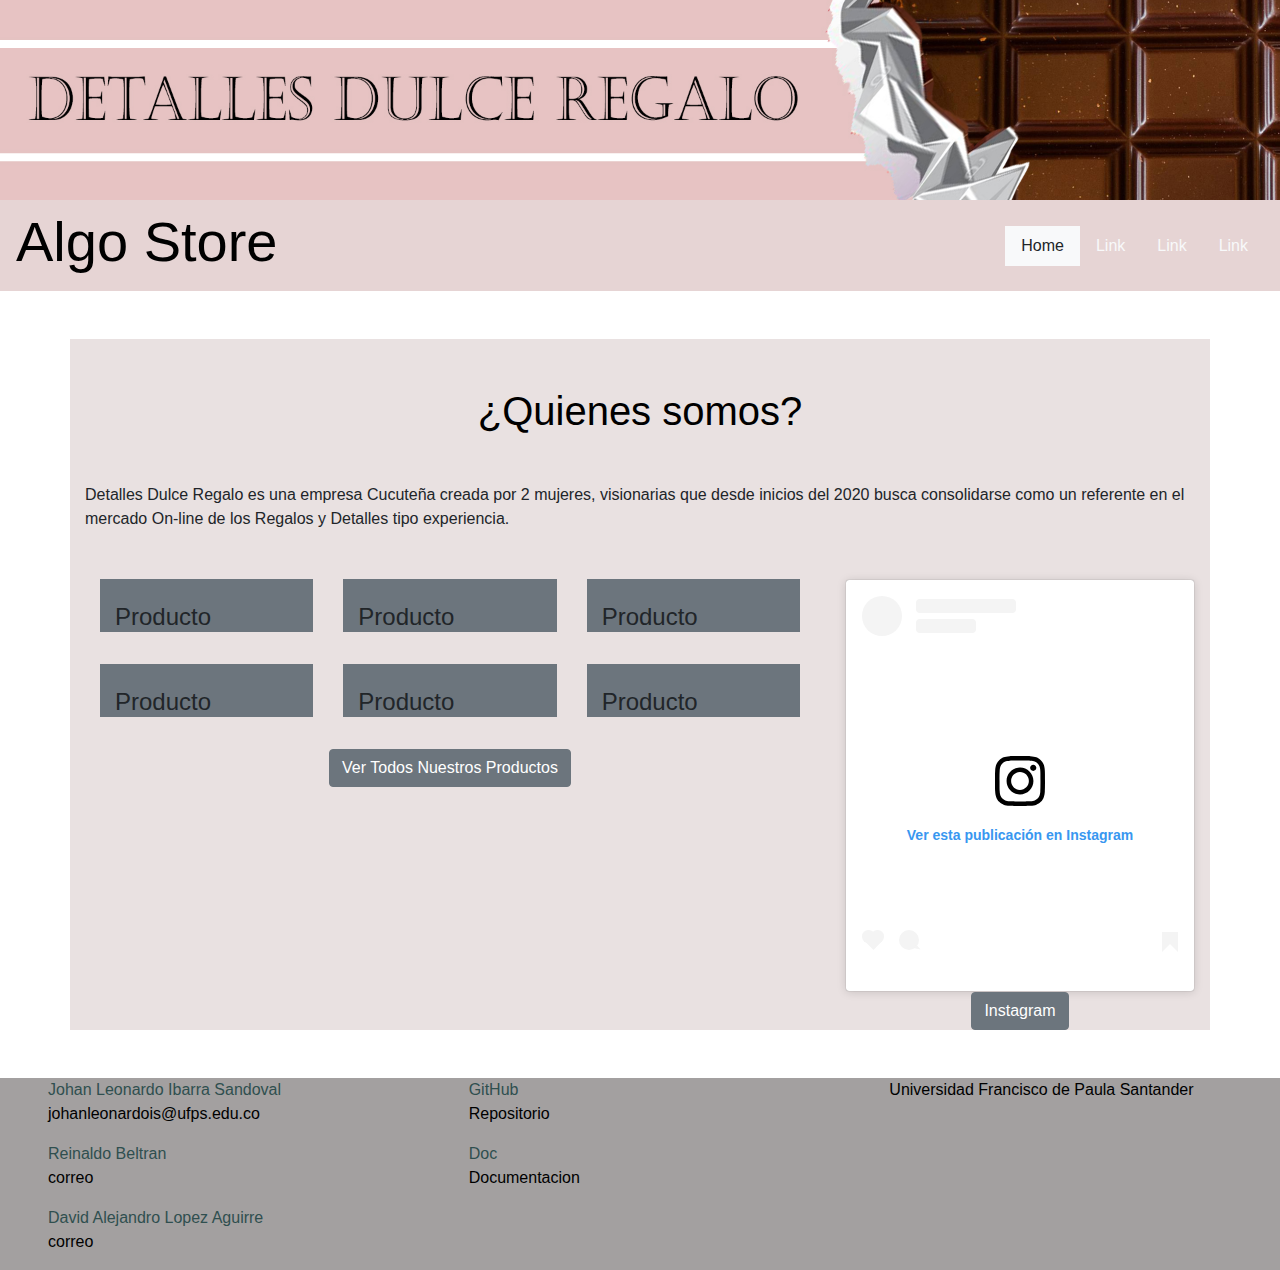
==== commit 9a63d04c: "Agregada galeria de instagram" ====
--- a/web/index.html
+++ b/web/index.html
@@ -155,23 +155,12 @@
                                 </div>
                             </div>
                         </a>
-                        <p style=" margin:8px 0 0 0; padding:0 4px;"> <a
-                                href="https://www.instagram.com/p/CGQD3rmnDbz/?utm_source=ig_embed&amp;utm_campaign=loading"
-                                style=" color:#000; font-family:Arial,sans-serif; font-size:14px; font-style:normal; font-weight:normal; line-height:17px; text-decoration:none; word-wrap:break-word;"
-                                target="_blank">🎀Hermosos desayunos hechos con amor y calidad ✨✨✨✨ 📲contáctanos wsp
-                                3223799990 . . . . . . . . #desayunossaludables #detallesbonitos #cucúta #cosasdenovios
-                                #amorincondicional #santander #loveyourself #detallesoriginales</a></p>
-                        <p
-                            style=" color:#c9c8cd; font-family:Arial,sans-serif; font-size:14px; line-height:17px; margin-bottom:0; margin-top:8px; overflow:hidden; padding:8px 0 7px; text-align:center; text-overflow:ellipsis; white-space:nowrap;">
-                            Una publicación compartida por <a
-                                href="https://www.instagram.com/detallesdulceregalo/?utm_source=ig_embed&amp;utm_campaign=loading"
-                                style=" color:#c9c8cd; font-family:Arial,sans-serif; font-size:14px; font-style:normal; font-weight:normal; line-height:17px;"
-                                target="_blank"> Detalles dulce regalo💝🎁</a> (@detallesdulceregalo) el <time
-                                style=" font-family:Arial,sans-serif; font-size:14px; line-height:17px;"
-                                datetime="2020-10-12T16:55:30+00:00">12 de Oct de 2020 a las 9:55 PDT</time></p>
+    
                     </div>
                 </blockquote>
                 <script async src="//www.instagram.com/embed.js"></script>
+                <script src="https://apps.elfsight.com/p/platform.js" defer></script>
+<div class="elfsight-app-5d691079-bcaf-438a-aae0-13978e130a8e"></div>
                 <div class="text-center">
                     <a href="#" class="btn btn-secondary ">Instagram</a>
                 </div>
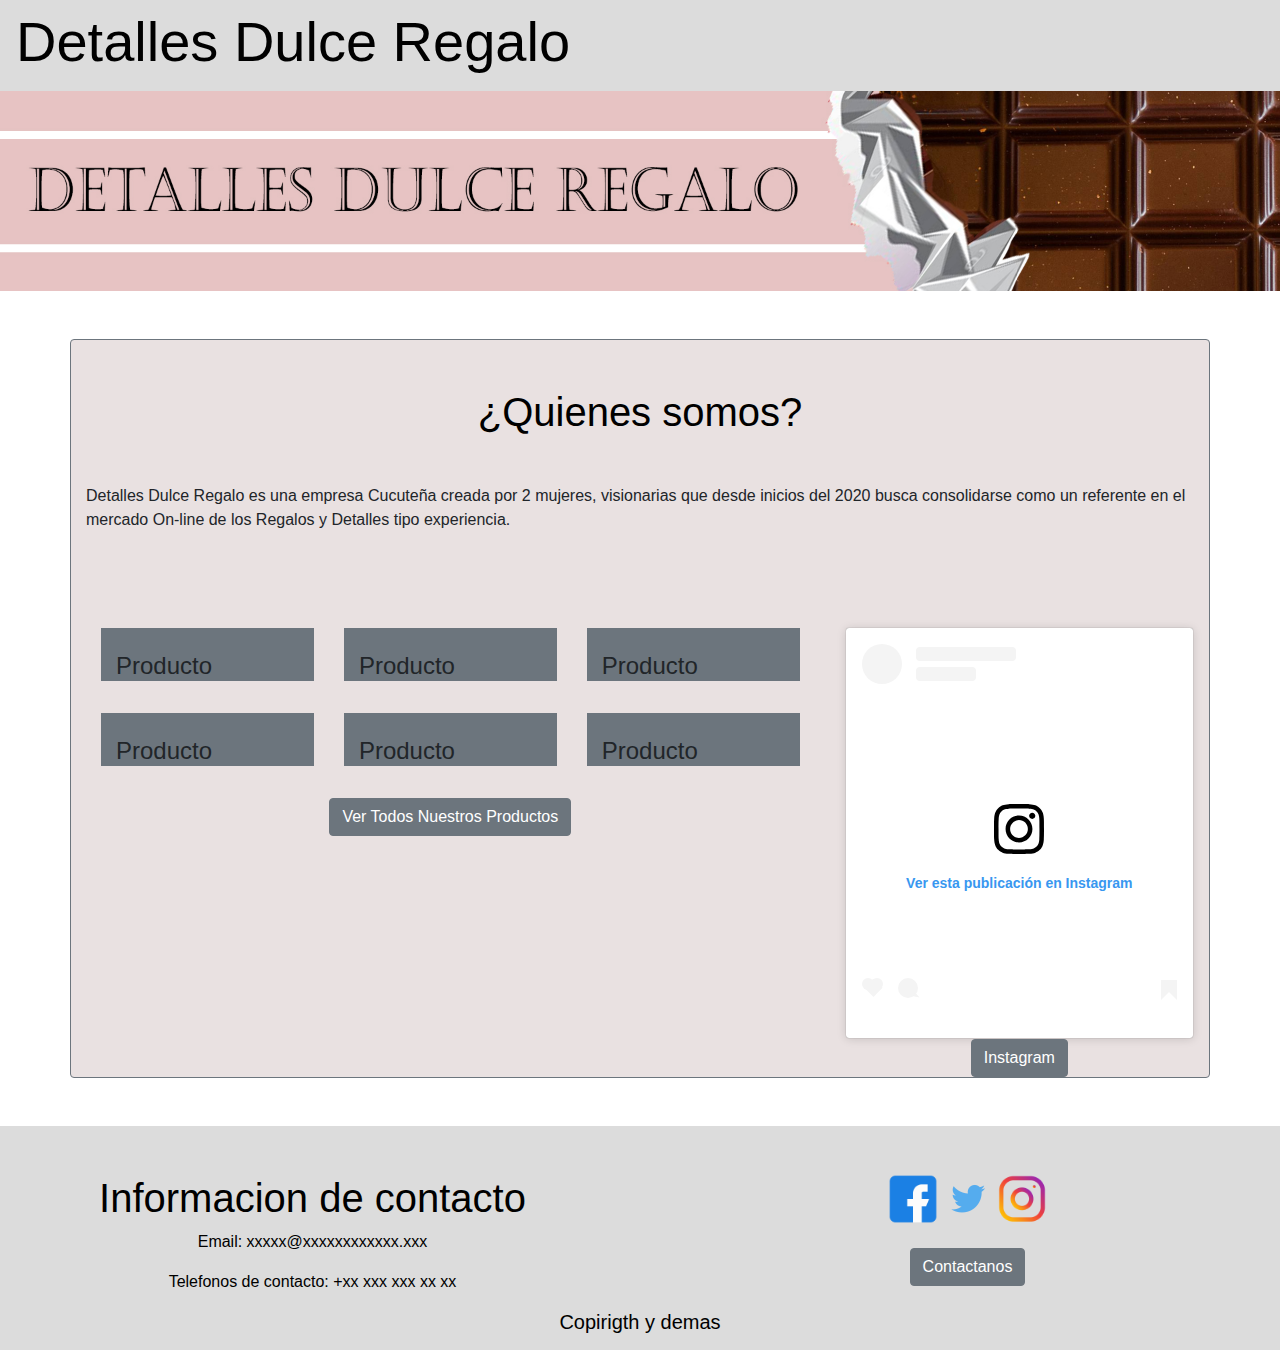
==== commit cb64d74a: "creada pagina de catalogo" ====
--- a/web/index.html
+++ b/web/index.html
@@ -16,7 +16,7 @@
 <body>
 
     <div class="upnav"></div>
-    <div class="container cuerpo mt-5">
+    <div class="container cuerpo mt-5 border border-secondary rounded">
 
         <div class="pt-5">
             <h1 class="text-center mb-5">¿Quienes somos?
@@ -28,7 +28,7 @@
         </div>
 
         <div class="row justify-content-center">
-            <div class="col-8">
+            <div class="col-8 mt-5">
                 <div class="container">
                     <div class="row justify-content-center">
 
@@ -68,7 +68,7 @@
                                 <h4>Producto</h4>
                             </div>
                         </div>
-                        
+
                     </div>
 
 
@@ -76,11 +76,11 @@
 
                 </div>
                 <div class="text-center">
-                    <a href="#" class="btn btn-secondary ">Ver Todos Nuestros Productos</a>
+                    <a href="Catalogo.html" class="btn btn-secondary ">Ver Todos Nuestros Productos</a>
                 </div>
             </div>
             <div class="col-sm">
-                <blockquote class="instagram-media" data-instgrm-captioned
+                <blockquote class="instagram-media mt-5 mx-auto" data-instgrm-captioned
                     data-instgrm-permalink="https://www.instagram.com/p/CGQD3rmnDbz/?utm_source=ig_embed&amp;utm_campaign=loading"
                     data-instgrm-version="12"
                     style=" background:#FFF; border:0; border-radius:3px; box-shadow:0 0 1px 0 rgba(0,0,0,0.5),0 1px 10px 0 rgba(0,0,0,0.15); margin: 1px; max-width:540px; min-width:326px; padding:0; width:99.375%; width:-webkit-calc(100% - 2px); width:calc(100% - 2px);">
@@ -155,12 +155,12 @@
                                 </div>
                             </div>
                         </a>
-    
+
                     </div>
                 </blockquote>
                 <script async src="//www.instagram.com/embed.js"></script>
                 <script src="https://apps.elfsight.com/p/platform.js" defer></script>
-<div class="elfsight-app-5d691079-bcaf-438a-aae0-13978e130a8e"></div>
+                <div class="elfsight-app-5d691079-bcaf-438a-aae0-13978e130a8e"></div>
                 <div class="text-center">
                     <a href="#" class="btn btn-secondary ">Instagram</a>
                 </div>
@@ -172,7 +172,7 @@
 
 
 
-
+    <div class="dwfooter"></div>
     <!-- --------------------------------  scripst de Johan   -->
 
     <script src="https://code.jquery.com/jquery-3.5.1.slim.min.js"
@@ -186,9 +186,6 @@
         crossorigin="anonymous"></script>
     <script src="https://ajax.googleapis.com/ajax/libs/jquery/3.5.1/jquery.min.js"></script>
     <script src="js/scripts.js"></script>
-
-
-    <div class="dwfooter"></div>
 </body>
 
 </html>